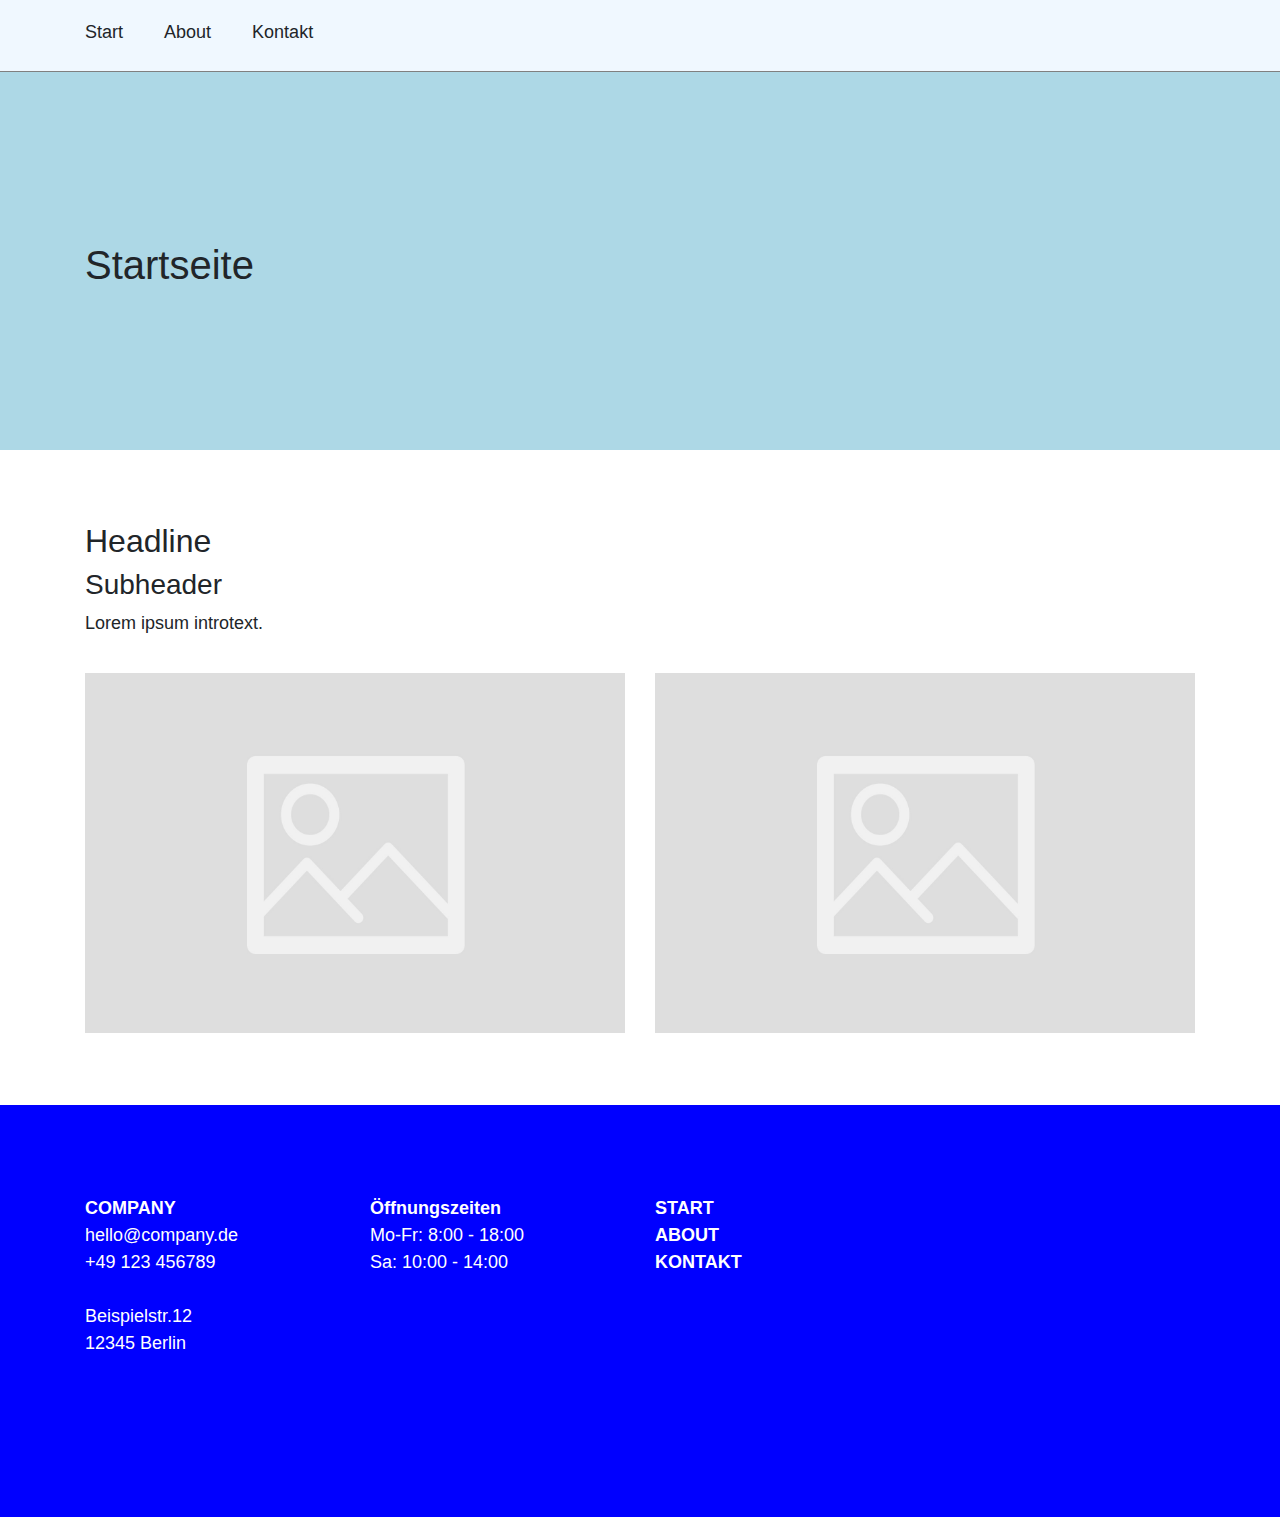
==== PHPMiniFrame/index.html @ ef2c6a6a "Add files via upload" ====
<!DOCTYPE html>
<html>
<head>
<title>DADADESIGN | PHPMiniFrame | Startseite</title>
<meta charset="utf-8">
<meta http-equiv="X-UA-Compatible" content="IE=edge" />
<meta name="author" content="Christian Schoepp">
<meta name="viewport" content="width=device-width, initial-scale=1, minimum-scale=1, maximum-scale=1, user-scalable=no">
<meta name="description" content="This is a PHP minimal framework for TYPO3 Prototyping.">

<link rel="stylesheet" href="https://stackpath.bootstrapcdn.com/bootstrap/4.3.1/css/bootstrap.min.css" integrity="sha384-ggOyR0iXCbMQv3Xipma34MD+dH/1fQ784/j6cY/iJTQUOhcWr7x9JvoRxT2MZw1T" crossorigin="anonymous">

<link href="Css/reset.css" rel="stylesheet">
<link href="Css/style.css" rel="stylesheet">

</head>
<body>

<nav id="topNav">
	<div class="container" style="height:100%;">
		<ul>
			<li><a href="index.php">Start</a></li>
			<li><a href="about.php">About</a></li>
			<li><a href="kontakt.php">Kontakt</a></li>
		</ul>
	</div>
</nav>

<div id="navTrigger">
</div>

<div id="mobileNav">
	<div class="container" style="height:100%;">
	<nav>
		<ul>
			<li><a href="index.php">Start</a></li>
			<li><a href="about.php">About</a></li>
			<li><a href="kontakt.php">Kontakt</a></li>
		</ul>
	</nav>
	</div>
</div>



<header id="header">
    <div class="container h100">
        <h1>Startseite</h1>
    </div>
</header>

<div id="wrapper">
    <section class="container section">
        <header class="header">
        <h2>Headline</h2>
        <h3>Subheader</h3>
        <p class="intro">Lorem ipsum introtext.</p>
        </header>
        <div class="row">

            <div class="col-md-6 content">
                <img src="Resources/Images/placeholder.png" alt="" class="img_res">
            </div>

            <div class="col-md-6 content">
                <img src="Resources/Images/placeholder.png" alt="" class="img_res">
            </div>

        </div>
    </section>
</div>






<footer id="footer">
<div class="container">
	<div class="row">
		<div class="col-6 order-1 col-lg-3 content">
			<address>
				<strong>COMPANY</strong><br>
				hello@company.de<br>
				+49 123 456789<br><br>
				Beispielstr.12<br>
				12345 Berlin
			</address>
		</div>
		<div class="order-12 order-lg-6 col-lg-3 content">
			<article>
				<strong>Öffnungszeiten</strong><br>
				Mo-Fr: 8:00 - 18:00<br>
				Sa: 10:00 - 14:00<br>
			</article>
		</div>
		<div class="col-6 order-6 order-lg-12 col-lg-3 content">
			<nav>
				<ul>
					<li><a href="index.php">START</a></li>
					<li><a href="about.php">ABOUT</a></li>
					<li><a href="kontakt.php">KONTAKT</a></li>
				</ul>
			</nav>
		</div>
	</div>
</div>
</footer>
<script src="https://ajax.googleapis.com/ajax/libs/jquery/3.0.0/jquery.min.js"></script>
<script src="Js/main.js"></script>

</body>
</html>
---- PHPMiniFrame/Css/style.css ----
/*
** Setup
*/
html {
	height:100%;
}
body {
	font-size: 18px;
	overflow-x: hidden;
	height:100%;
}
.h100 {
    height: 100%;
    position: relative;
}
.img_res{
	max-width:100%;
	height: auto;
}
.content {
    margin-bottom: 3em;
}
.section {
    margin-bottom: 1em;
}
.header {
    margin-bottom: 2em;
}
ul {
    list-style-type: none;
    padding: 0;
}
a:link, a:hover, a:visited, a:active {
    color: inherit;
}
/*
** Partials
*/
#header {
    width: 100%;
    position: relative;
    padding-top: 80px;
    height: 50%;
    background: lightblue;
	margin-bottom: 4em;
}
#header h1 {
    position: absolute;
    top: 50%;
    transform: translateY(-50%);
}
#topNav {
    position: fixed;
    height: 4em;
    width: 100%;
    border-bottom: 1px solid grey;
    z-index: 1000;
    background: aliceblue;
}
#topNav ul {
    margin: 0;
    padding: 0;
    height: 100%;
}
#topNav li {
    display:inline-block;
    position: relative;
    height: 100%;
    margin-right: 2em;
}
#topNav li a {
    position: relative;
    height: 100%;
    display: block;
    line-height: 360%;
}
#navTrigger{
    display: none;
    position: fixed;
    width: 2em;
    height: 2em;
    background-image: url(../Resources/Images/open.svg);
    background-size: cover;
    background-repeat: no-repeat;
    background-position: center;
    top: 0;
    left: 0;
    z-index: 1000;
}
#navTrigger.opened{
    background-image: url(../Resources/Images/close.svg);
}
#mobileNav{
    display: none;
    position: fixed;
    height: 100%;
    background: #477280;
    width: 100%;
    z-index: 500;
}
#mobileNav ul {
    margin-top: 100px;
}
#mobileNav li {
    height: 4em;
}
#mobileNav ul li a {
    font-size: 2em;
    color: #fff;
}

#footer{
	width:100%;
	background: blue;
	padding: 5em 0;
	color: #fff;
}
#footer nav ul li a {
    font-weight: 600;
}
/******
******* Breakpoints
******/
        @media only screen and ( max-width: 768px){
            #navTrigger{
                display:block;
            }
            #topNav{
                display: none;
            }
            #header{
                padding-top:0;
            }

        }
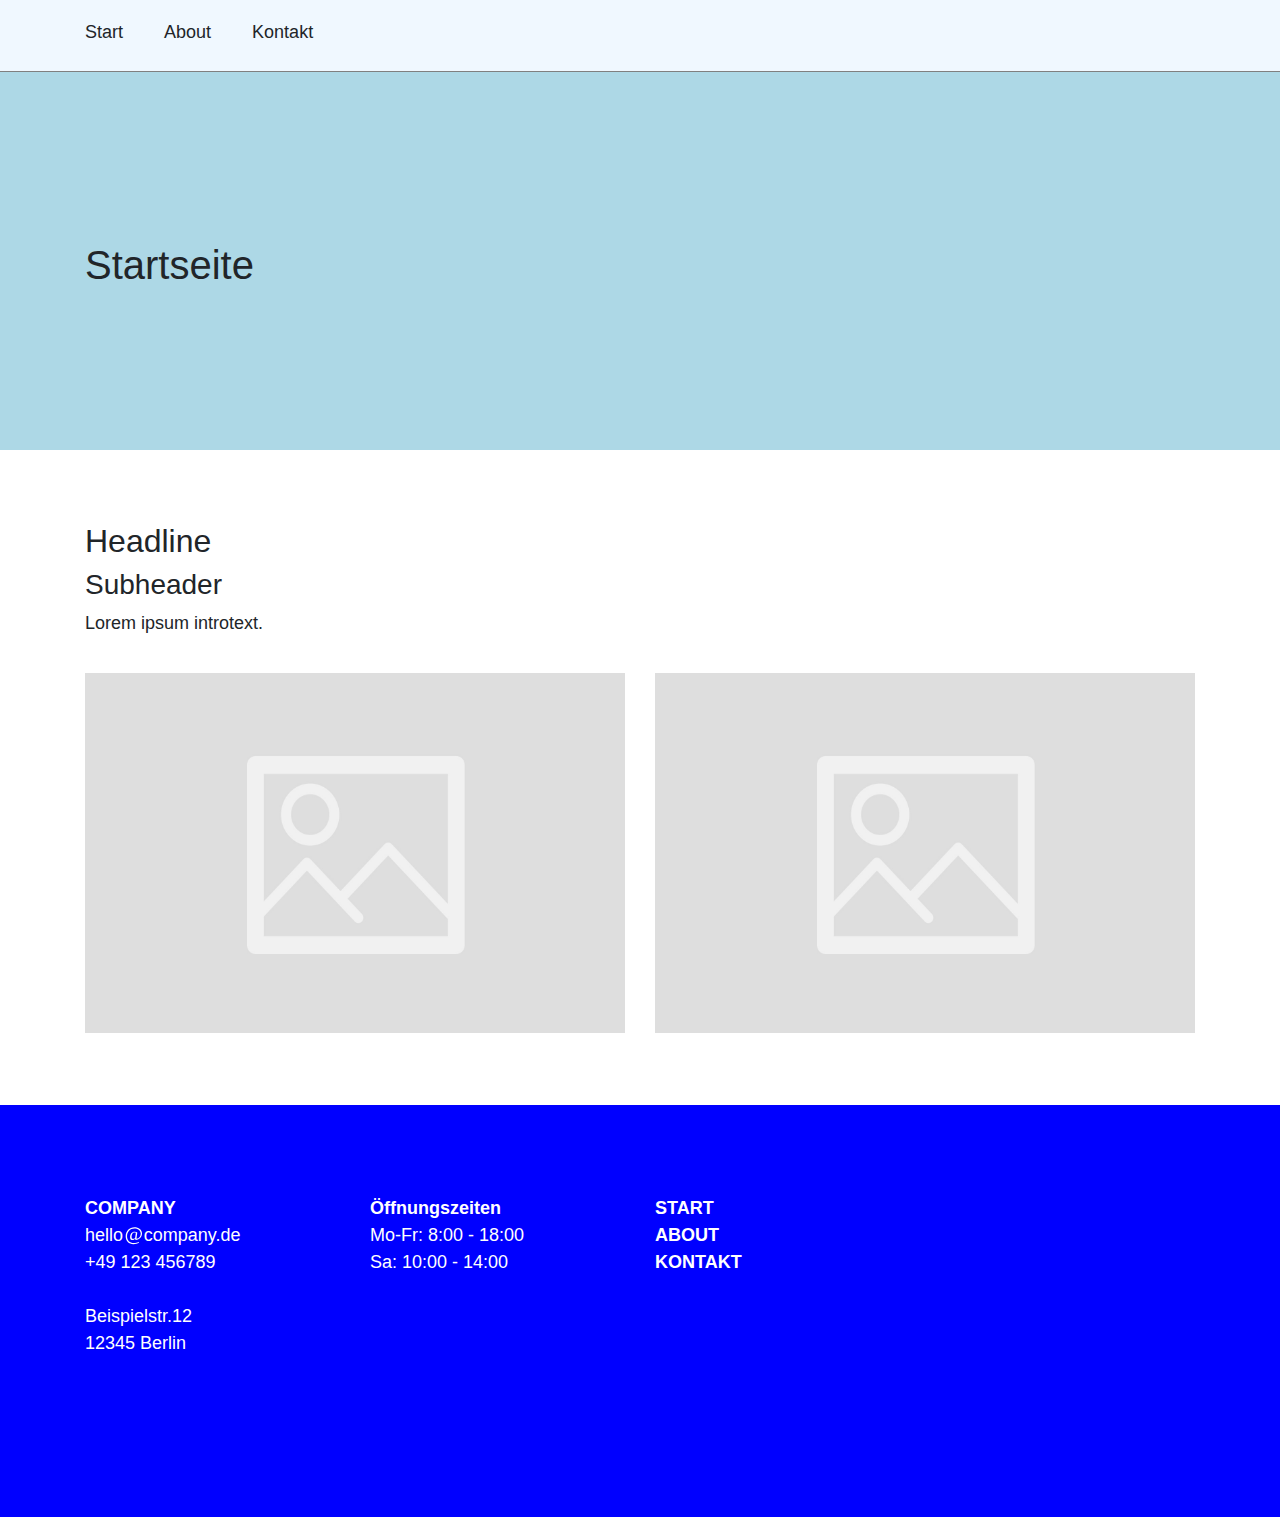
==== commit 765a49df: "Update index.html" ====
--- a/PHPMiniFrame/index.html
+++ b/PHPMiniFrame/index.html
@@ -20,9 +20,9 @@
 <nav id="topNav">
 	<div class="container" style="height:100%;">
 		<ul>
-			<li><a href="index.php">Start</a></li>
-			<li><a href="about.php">About</a></li>
-			<li><a href="kontakt.php">Kontakt</a></li>
+			<li><a href="index.html">Start</a></li>
+			<li><a href="about.html">About</a></li>
+			<li><a href="kontakt.html">Kontakt</a></li>
 		</ul>
 	</div>
 </nav>
@@ -34,9 +34,9 @@
 	<div class="container" style="height:100%;">
 	<nav>
 		<ul>
-			<li><a href="index.php">Start</a></li>
-			<li><a href="about.php">About</a></li>
-			<li><a href="kontakt.php">Kontakt</a></li>
+			<li><a href="index.html">Start</a></li>
+			<li><a href="about.html">About</a></li>
+			<li><a href="kontakt.html">Kontakt</a></li>
 		</ul>
 	</nav>
 	</div>
@@ -82,7 +82,7 @@
 		<div class="col-6 order-1 col-lg-3 content">
 			<address>
 				<strong>COMPANY</strong><br>
-				hello@company.de<br>
+				hello<svg version="1.1" xmlns="http://www.w3.org/2000/svg" xmlns:xlink="http://www.w3.org/1999/xlink" x="0px" y="0px" viewBox="0 0 16 16" style="enable-background:new 0 0 16 16; vertical-align: middle; fill: currentColor; height: 1em; width: 1em; margin: 0 0.05em 0 0.1em" xml:space="preserve"><g><path d="M10.256,10.079c0,0.08,0.032,0.288,0.048,0.4c2.428-0.224,3.658-2.561,3.658-4.498c0-3.105-2.844-4.69-5.56-4.69 c-3.914,0-6.582,3.009-6.582,6.899c0,3.585,2.349,6.114,6.087,6.114c1.422,0,3.02-0.336,4.042-0.912	c0.176,0.128,0.463,0.48,0.559,0.688c-1.31,0.8-3.195,1.233-4.92,1.233c-4.266,0-6.998-2.85-6.998-7.027 c0-4.53,3.355-8.02,7.86-8.02c3.595,0,6.678,2.097,6.678,5.57c0,2.625-1.837,5.538-5.688,5.778 c-0.16-0.288-0.352-0.736-0.399-1.104h-0.08c-0.575,0.8-1.534,1.104-2.348,1.104c-1.214,0-2.125-0.833-2.125-2.817 c0-1.185,0.368-2.353,1.055-3.217c0.703-0.865,1.709-1.425,2.987-1.425c1.054,0,1.901,0.288,2.413,0.672L10.256,10.079z M9.633,5.213C9.377,5.053,8.93,4.957,8.579,4.957c-0.958,0-1.629,0.416-2.013,1.041c-0.511,0.8-0.703,1.777-0.703,2.609 c0,1.393,0.543,1.937,1.342,1.937c0.719,0,1.422-0.384,1.837-1.073L9.633,5.213z"/></g></svg>company.de<br>
 				+49 123 456789<br><br>
 				Beispielstr.12<br>
 				12345 Berlin
@@ -98,9 +98,9 @@
 		<div class="col-6 order-6 order-lg-12 col-lg-3 content">
 			<nav>
 				<ul>
-					<li><a href="index.php">START</a></li>
-					<li><a href="about.php">ABOUT</a></li>
-					<li><a href="kontakt.php">KONTAKT</a></li>
+					<li><a href="index.html">START</a></li>
+					<li><a href="about.html">ABOUT</a></li>
+					<li><a href="kontakt.html">KONTAKT</a></li>
 				</ul>
 			</nav>
 		</div>
